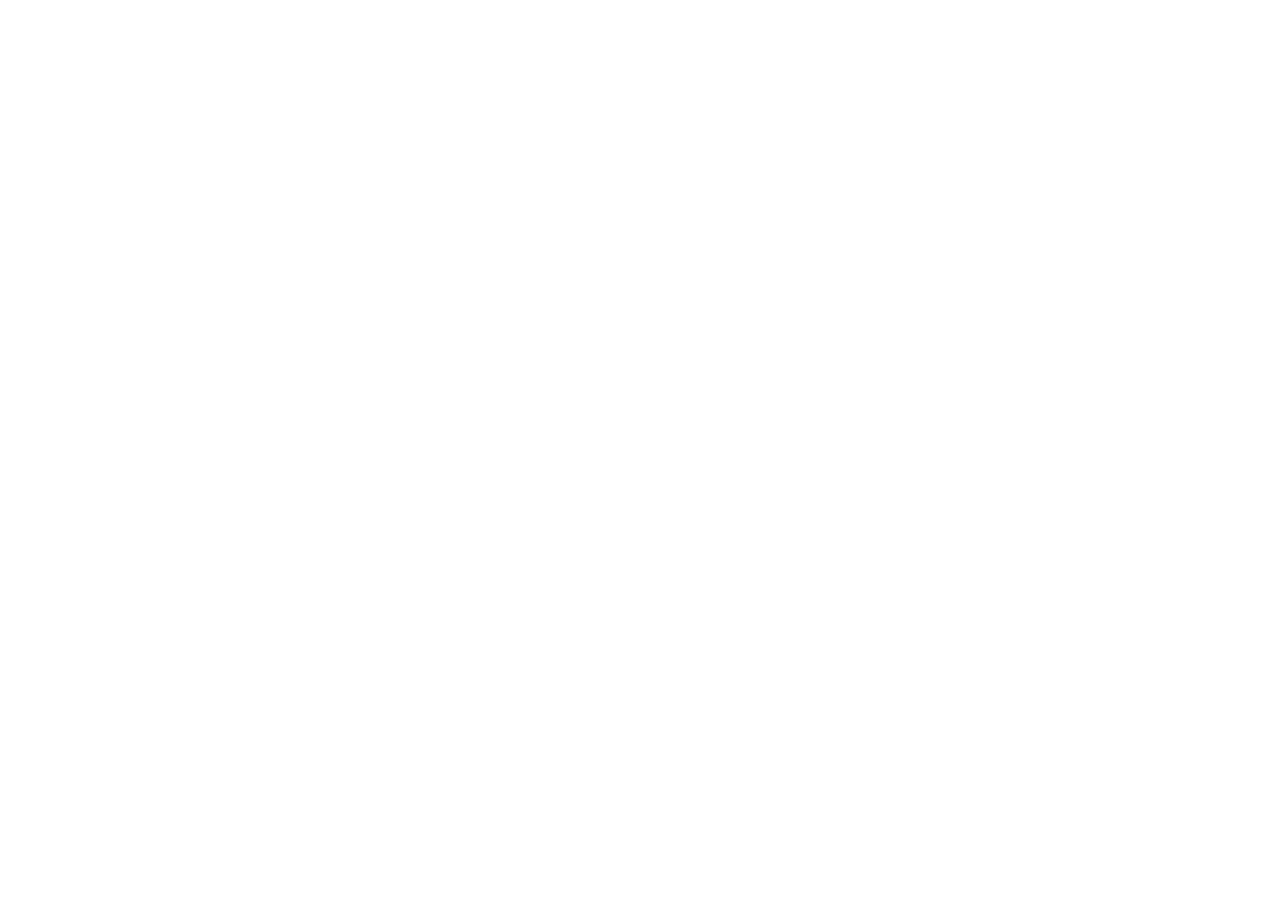
==== index.html @ c2e8e7ee "commit" ====
<!DOCTYPE html>
<html lang="en">
<head>
    <meta charset="UTF-8">
    <meta http-equiv="X-UA-Compatible" content="IE=edge">
    <meta name="viewport" content="width=device-width, initial-scale=1.0">
    <title>Document</title>
</head>
<body>
    
</body>
</html>
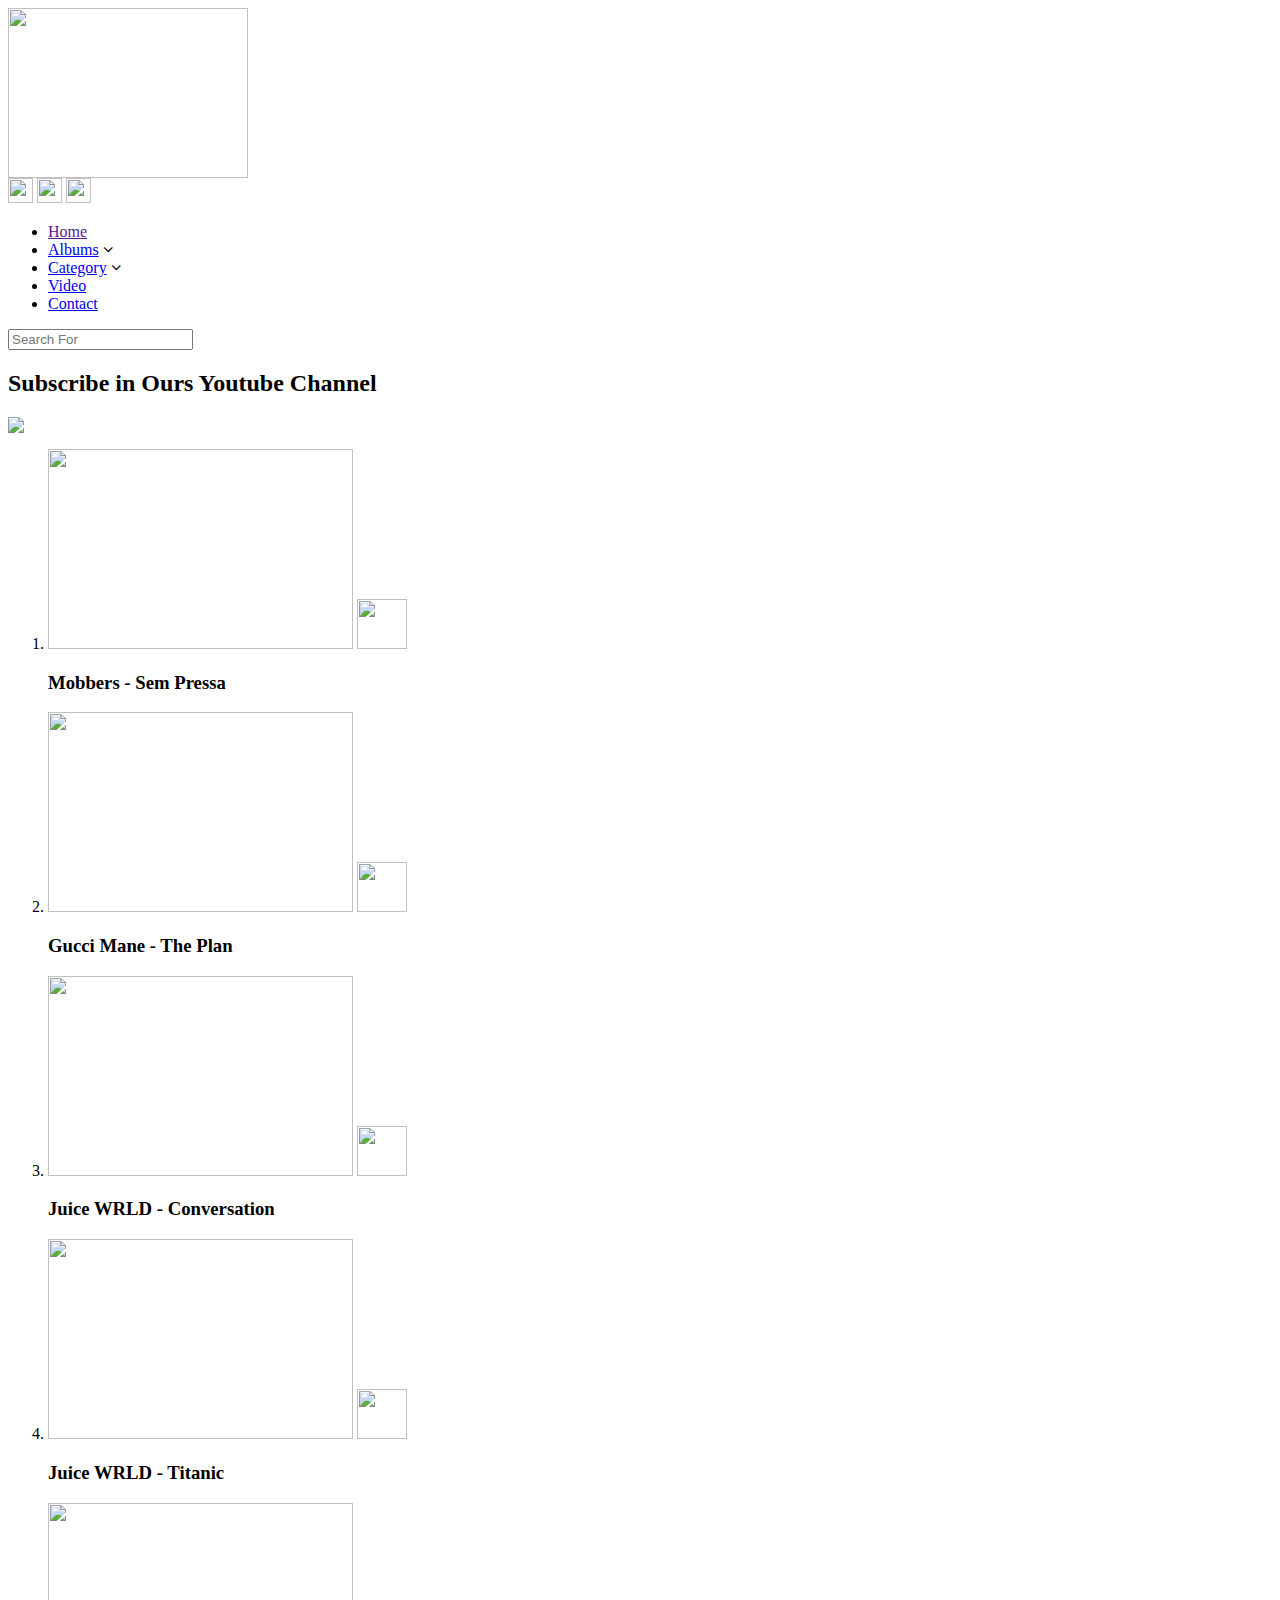
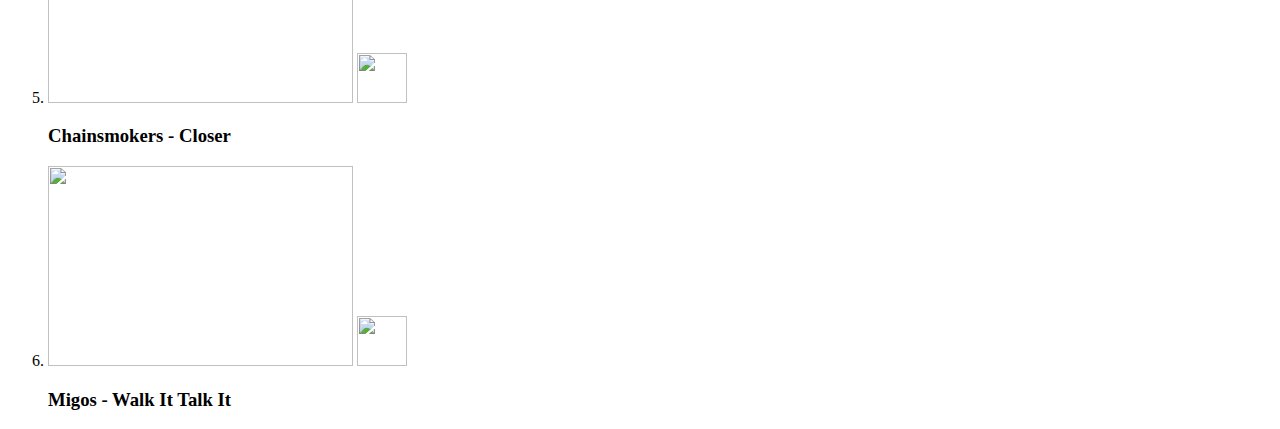
==== commit a8471147: "commit completer with css" ====
--- a/index.html
+++ b/index.html
@@ -1,12 +1,99 @@
-<!DOCTYPE html>
-<html lang="en">
+<html>
 <head>
-    <meta charset="UTF-8">
-    <meta http-equiv="X-UA-Compatible" content="IE=edge">
-    <meta name="viewport" content="width=device-width, initial-scale=1.0">
-    <title>Document</title>
-</head>
+        <link rel="stylesheet" type="text/css" href="myBlogger.css">
+    <title>Blogger 2020</title>
+    <link href="https://stackpath.bootstrapcdn.com/font-awesome/4.7.0/css/font-awesome.min.css" rel="stylesheet" integrity="sha384-wvfXpqpZZVQGK6TAh5PVlGOfQNHSoD2xbE+QkPxCAFlNEevoEH3Sl0sibVcOQVnN" crossorigin="anonymous">
+    
+    <link href="https://fonts.googleapis.com/css?family=Barlow+Condensed|PT+Serif&display=swap" rel="stylesheet">
+    </head>
 <body>
+    <div class="box">
+    <div class="firstbar">
+        <img src="logo.png" height="170" width="240" class="logo">
+        <div class="socialmedia">
+        <a href="www.facebook.com"><img src="facebook.png" height="25" width="25"></a>
+        <a href="www.twitter"><img src="twitter.png" height="25" width="25"></a>
+            <a href="www.youtube.com"><img src="YOUTUBE01.png" height="25" width="25"></a>
+        </div>
+        </div>
+        
+        <div class="list">
+        <ul>
+            <li><a href="">Home</a></li>
+            <li><a href="#">Albums</a> <i class="fa fa-angle-down"></i></li>
+            <li><a href="#">Category</a>  <i class="fa fa-angle-down"></i></li>
+            <li><a href="#">Video</a></li>
+            <li><a href="#">Contact</a></li>
+            </ul>
+        <form action="" method="get">
+            <input type="search" placeholder="Search For" required="required">
+            </form>
+            
+        </div>
+    
+        <div class="subscribe">
+        <h2>Subscribe in Ours Youtube Channel</h2>
+        <a href=""><img src="subscribe.png" class="button"></a>
+        </div>
+    
+        <div class="content">
+       <ol>
+            <li>
+           <div class="Music01">
+                <img src="Mobbers-Sem-Pressa.jpg" width="305" height="200">
+               <img src="MUSIC.png" height="50" width="50" class="song">
+                <h3>Mobbers - Sem Pressa</h3>
+                </div>
+           </li>
+            
+           <li>
+           <div class="Music01">
+                <img src="so%20icy%20summer.jpeg" width="305" height="200">
+               <img src="MUSIC.png" height="50" width="50" class="song">
+                <h3>Gucci Mane - The Plan</h3>
+                </div>
+           </li>
+           
+           <li>
+           <div class="Music01">
+                <img src="juicewrld.jpg" width="305" height="200">
+               <img src="MUSIC.png" height="50" width="50" class="song">
+                <h3>Juice WRLD - Conversation</h3>
+                </div>
+           </li>
+           
+            
+            <li>
+           <div class="Music01">
+                <img src="juicewrld.jpg" width="305" height="200">
+               <img src="MUSIC.png" height="50" width="50" class="song">
+                <h3>Juice WRLD - Titanic</h3>
+                </div>
+           </li>
+            
+            <li>
+           <div class="Music01">
+                <img src="closer.png" width="305" height="200">
+               <img src="MUSIC.png" height="50" width="50" class="song">
+                <h3>Chainsmokers - Closer </h3>
+                </div>
+           </li>
+            
+            <li>
+           <div class="Music01">
+                <img src="MIGOS.jpg" width="305" height="200">
+               <img src="MUSIC.png" height="50" width="50" class="song">
+                <h3>Migos - Walk It Talk It</h3>
+                </div>
+           </li>
+            
+            </ol>
+            
+        </div>
+        
+        
+    </div>
+    
     
 </body>
 </html>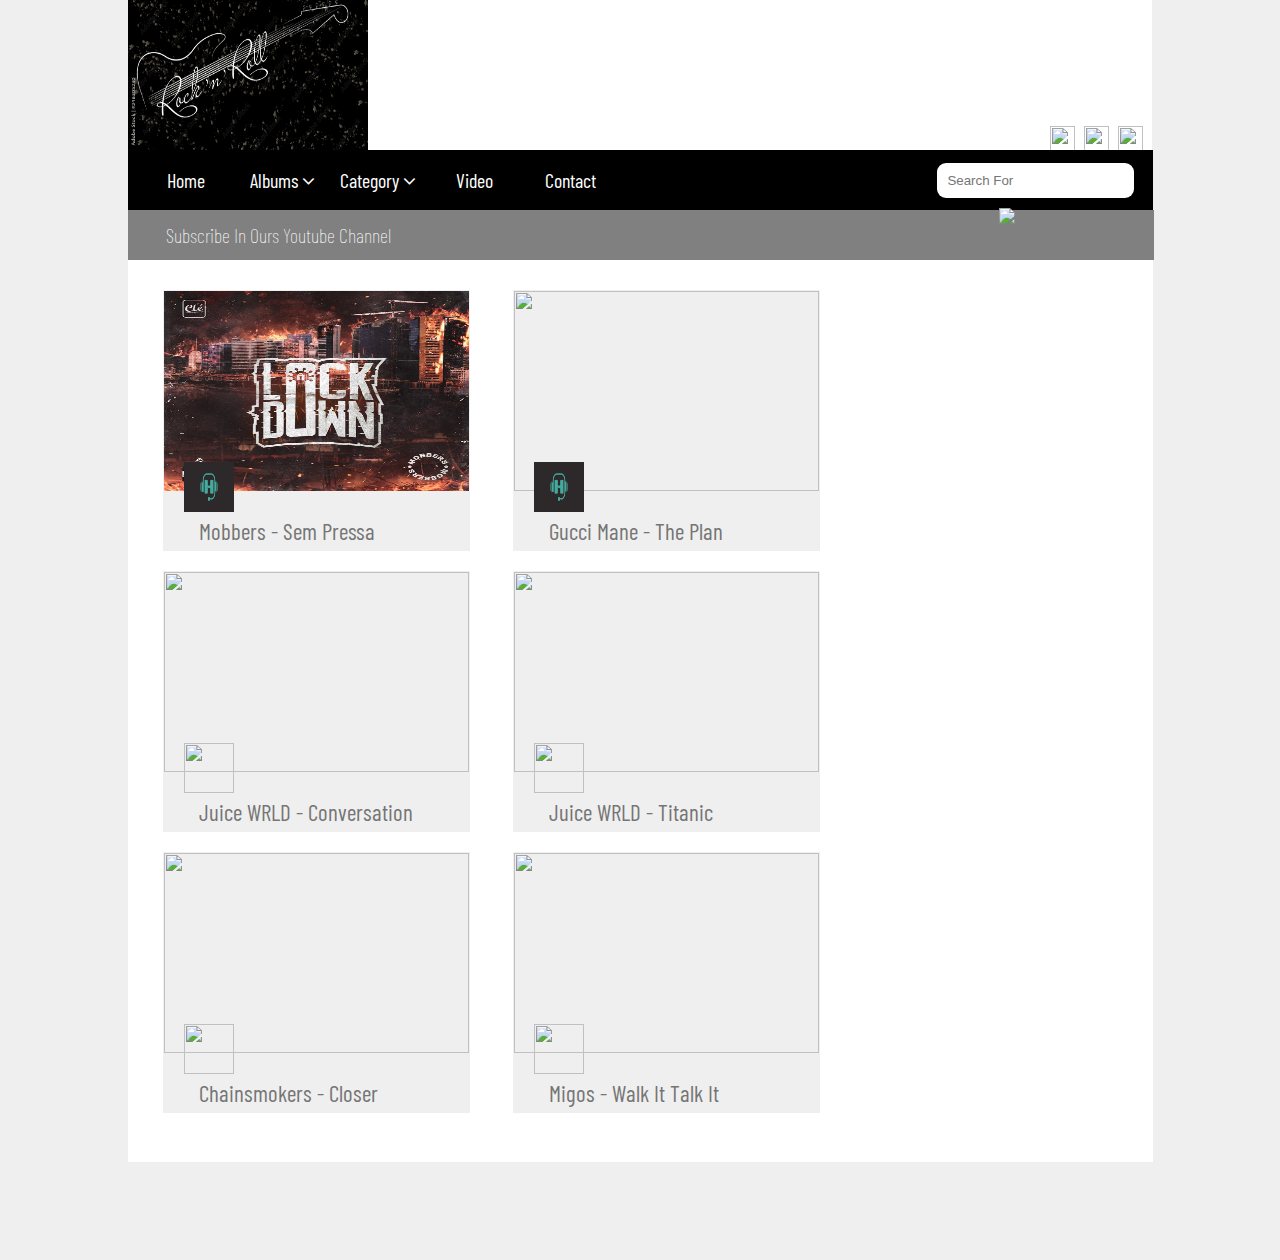
==== commit 73386d75: "commit y pruebas formulario login" ====
--- a/index.html
+++ b/index.html
@@ -1,7 +1,7 @@
 <html>
 <head>
-        <link rel="stylesheet" type="text/css" href="myBlogger.css">
-    <title>Blogger 2020</title>
+        <link rel="stylesheet" type="text/css" href="index.css">
+    <title>Blog 2022</title>
     <link href="https://stackpath.bootstrapcdn.com/font-awesome/4.7.0/css/font-awesome.min.css" rel="stylesheet" integrity="sha384-wvfXpqpZZVQGK6TAh5PVlGOfQNHSoD2xbE+QkPxCAFlNEevoEH3Sl0sibVcOQVnN" crossorigin="anonymous">
     
     <link href="https://fonts.googleapis.com/css?family=Barlow+Condensed|PT+Serif&display=swap" rel="stylesheet">
@@ -9,7 +9,7 @@
 <body>
     <div class="box">
     <div class="firstbar">
-        <img src="logo.png" height="170" width="240" class="logo">
+        <img src="logo.jpeg" height="170" width="240" class="logo">
         <div class="socialmedia">
         <a href="www.facebook.com"><img src="facebook.png" height="25" width="25"></a>
         <a href="www.twitter"><img src="twitter.png" height="25" width="25"></a>
@@ -40,16 +40,18 @@
        <ol>
             <li>
            <div class="Music01">
-                <img src="Mobbers-Sem-Pressa.jpg" width="305" height="200">
-               <img src="MUSIC.png" height="50" width="50" class="song">
+                <img src="Mobbers-Sem-Pressa.jpeg" width="305" height="200">
+               <img src="MUSIC.webp" height="50" width="50" class="song">
                 <h3>Mobbers - Sem Pressa</h3>
+                <a href="info.html"a>
                 </div>
+
            </li>
             
            <li>
            <div class="Music01">
-                <img src="so%20icy%20summer.jpeg" width="305" height="200">
-               <img src="MUSIC.png" height="50" width="50" class="song">
+                <img src="so%20icy%20summer.webp" width="305" height="200">
+               <img src="MUSIC.webp" height="50" width="50" class="song">
                 <h3>Gucci Mane - The Plan</h3>
                 </div>
            </li>
--- a/index.css
+++ b/index.css
@@ -0,0 +1,218 @@
+*{
+    margin: 0px;
+    padding: 0px;
+}
+
+body{
+    background:#efefef;
+    font-family: barlow condensed,sans-serif;
+}
+
+.box{
+    border:1px solid none;
+    width:80%;
+    height: 140%;
+    margin:0px 10%;
+    position: absolute;
+}
+
+.firstbar{
+    background: white;
+}
+
+.logo{
+    margin-top: -2%;
+    animation: 2s logo none;
+}
+
+@keyframes logo{
+    0%{
+        transform: translateY(-50px);
+        opacity: 0;
+    }
+    
+    100%{
+        transform: none;
+        opacity:1;
+    }
+}
+
+.socialmedia{
+    position: absolute;
+    top:10%;
+    left: 90%;
+    word-spacing: 6px;
+    animation: 2s media none;
+}
+
+@keyframes media{
+    0%{
+        transform: translateX(20px);
+        opacity: 0;
+    }
+    100%{
+        transform: none;
+        opacity: 1;
+    }
+}
+
+.list{
+    border: 1px solid none;
+    width:98.1%;
+    padding: 10px;
+    position: absolute;
+    background: black;
+    color: white;
+    animation: 3s list none;
+}
+
+@keyframes list{
+    0%{
+        transform: translateY(-30px);
+        opacity: 0;
+        overflow: hidden;
+    }
+    100%{
+        transform:none;
+        opacity: 1;
+        overflow: visible;
+    }
+}
+
+ul li{
+    float: left;
+    width:80px;
+    text-align: center;
+    padding: 8px;
+    list-style-type: none;
+    font-family: barlow condensed,sans-serif;
+    font-size:20px;
+    cursor: pointer;
+}
+ul li a{
+    text-decoration: none;
+    color: white;
+}
+
+ul li a:hover{
+    color: red;
+}
+
+input[type="search"]{
+    border: none;
+    position: absolute;
+    left:79%;
+    top: 22%;
+    border-radius:9px;
+    padding:10px;
+    outline: none;
+}
+
+.subscribe{
+    border: 1px solid gray;
+    width:98%;
+    padding:10px;
+    position: absolute;
+    margin:60px 0%;
+    position: absolute;
+    background: gray;
+}
+
+h2{
+    margin: 0px 25px;
+    padding: 2px;
+    font-size: 20px;
+    color: white;
+    font-weight: 100;
+    text-transform: capitalize;
+}
+
+.button{
+    position: absolute;
+    left:85%;
+    top:-5%;
+}
+
+.content{
+    background:white;
+    border: 1px solid none;
+    width:98.1%;
+    height:70%;
+    padding: 10px;
+    margin:110px 0%;
+    position: absolute;
+}
+
+ol li{
+    float:left;
+    width:350px;
+    list-style-type: none;
+}
+
+.Music01{
+    border: 1px solid #efefef;
+    width:87%;
+    margin-top:20px;
+    margin-left:25px;
+    background:#efefef;
+    animation:4s music none;
+}
+
+@keyframes music{
+    0%{
+        transform: translateY(150px);
+        opacity: 0;
+    }
+    100%{
+        transform: none;
+        opacity: 1;
+    }
+}
+.song{
+    margin-top:-29px;
+    margin-left: 20px;
+    
+}
+
+h3{
+    font-size:23px;
+    font-weight: normal;
+    margin-left:30px;
+    color:#757575;
+    padding: 5px;
+}
+
+.Music01:hover{
+    opacity:0.6;
+    cursor: pointer;
+}
+
+.Music1
+p {
+    background-color:#f0f0f0;
+    color:#000;
+    }
+    p.box1 {
+    width:150px;
+    margin:10px 50px;
+    padding:20px;
+    font-size:italic;
+    background-color:#cfc;
+    color:#000;
+    }
+
+
+
+
+
+
+
+
+
+
+
+
+
+
+
+
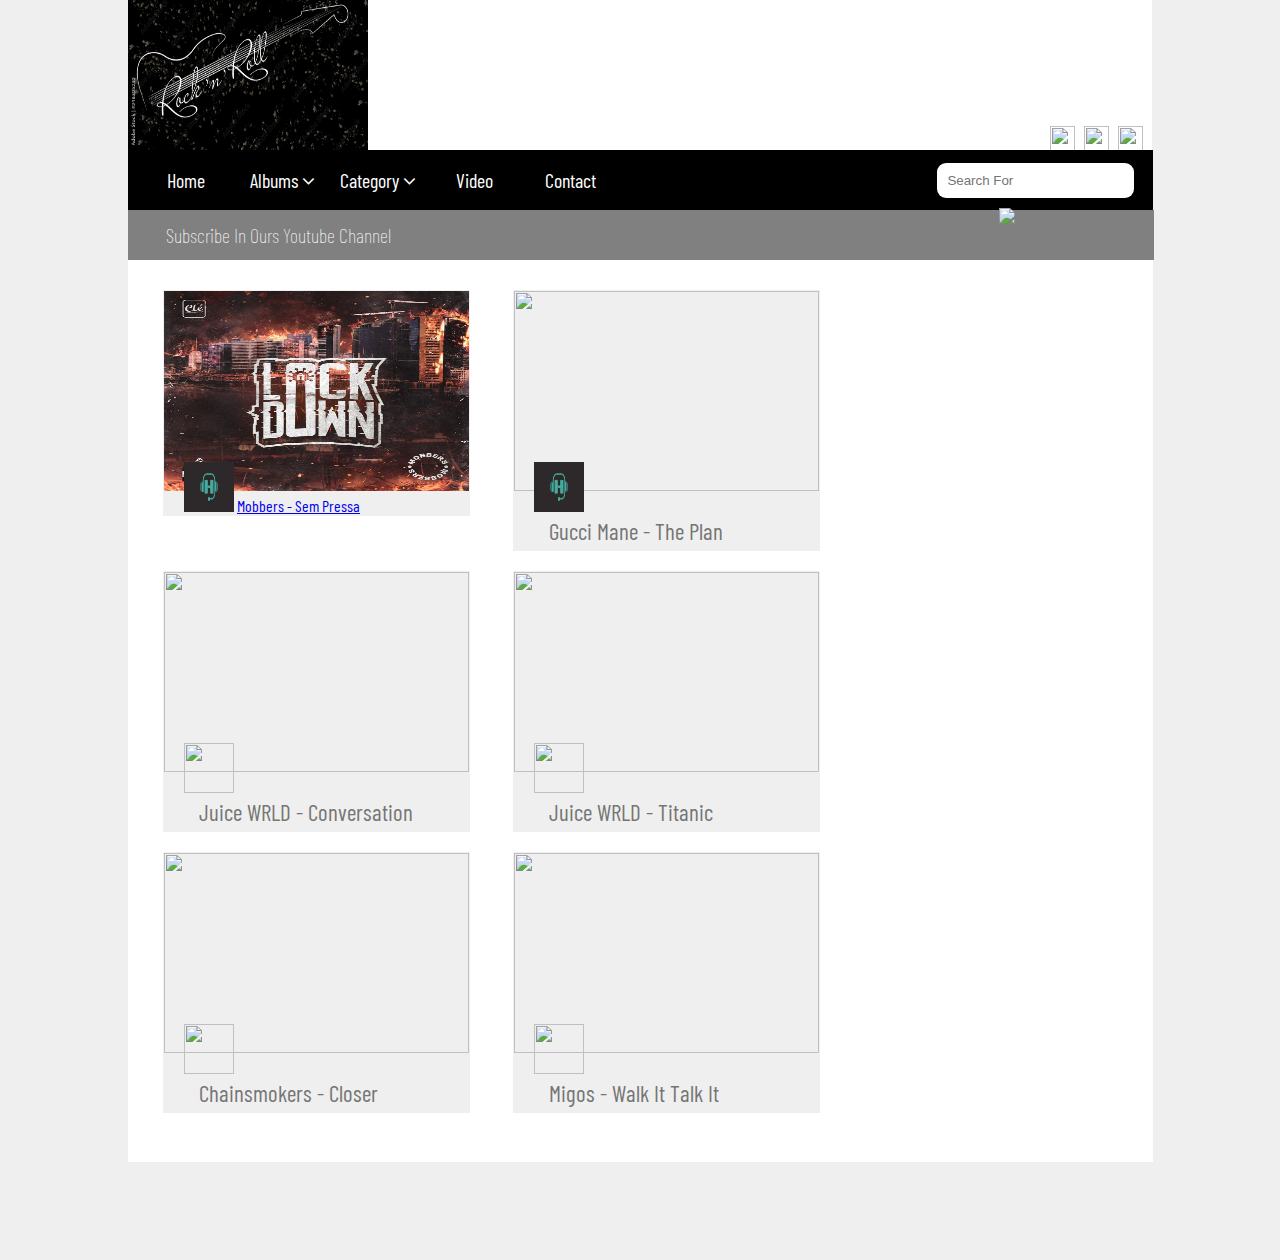
==== commit f4e7c734: "commit ok" ====
--- a/index.html
+++ b/index.html
@@ -42,8 +42,8 @@
            <div class="Music01">
                 <img src="Mobbers-Sem-Pressa.jpeg" width="305" height="200">
                <img src="MUSIC.webp" height="50" width="50" class="song">
-                <h3>Mobbers - Sem Pressa</h3>
-                <a href="info.html"a>
+
+                <a href="info.html" class="btn btn-success">Mobbers - Sem Pressa</a>
                 </div>
 
            </li>
